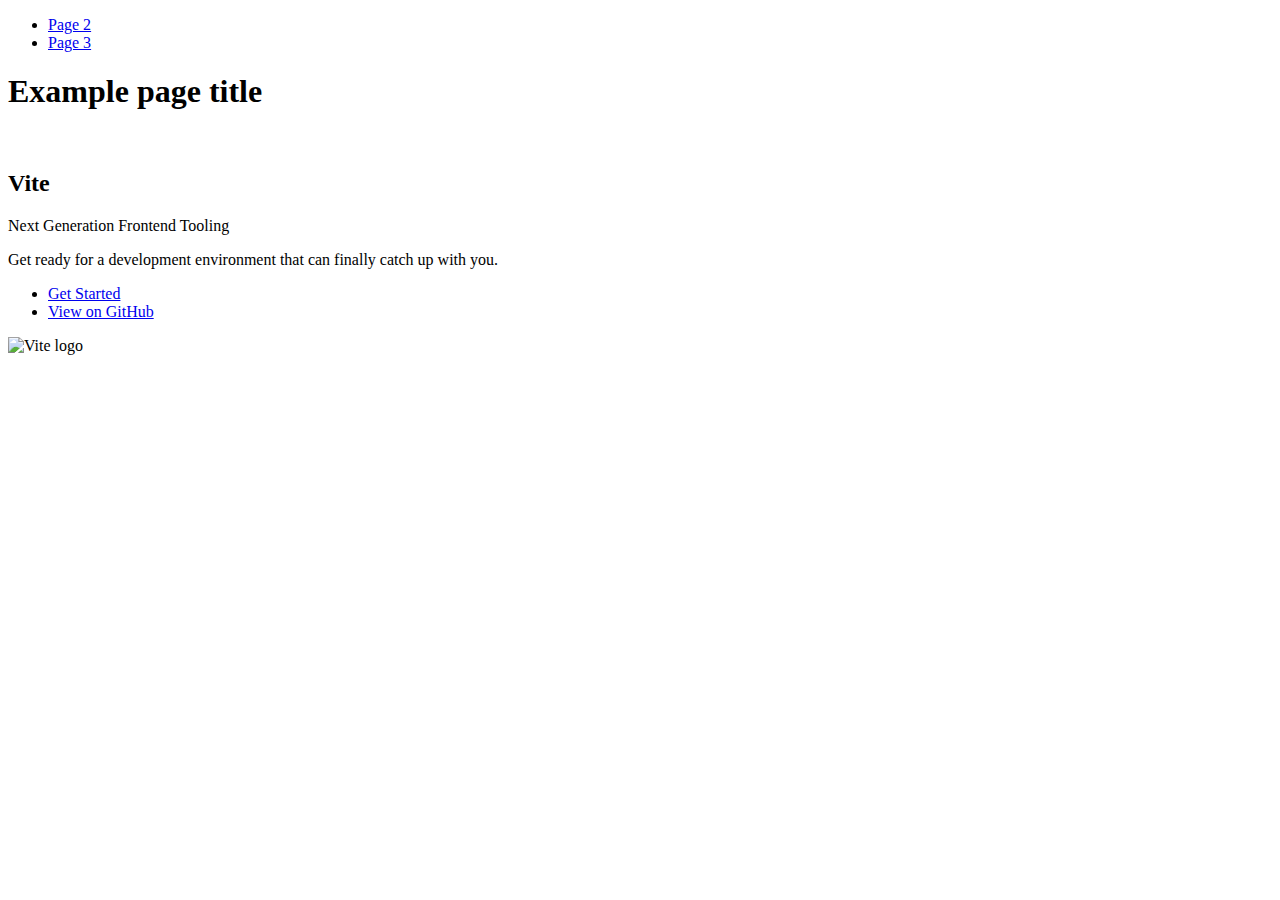
==== index.html @ 8b43653b "Deploying to gh-pages from @ NataliyaHr/goit-js-hw-10@3ae4f027706e363a2bf87122f7acb78b2e3091f2 🚀" ====
<!DOCTYPE html>
<html lang="en">
  <head>
    <meta charset="UTF-8" />
    <link rel="icon" type="image/svg+xml" href="/vanilla-app-template/favicon.svg" />
    <meta name="viewport" content="width=device-width, initial-scale=1.0" />
    <title>Vanilla App Template</title>
    
    <script type="module" crossorigin src="/vanilla-app-template/commonHelpers.js"></script>
    <link rel="stylesheet" href="/vanilla-app-template/assets/index-10c40100.css">
  </head>
  <body>
    <header class="header">
  <nav class="nav">
    <ul class="nav-list">
      <li class="nav-item">
        <a href="./page-2.html" class="nav-link">Page 2</a>
      </li>

      <li class="nav-item">
        <a href="./page-3.html" class="nav-link">Page 3</a>
      </li>
    </ul>
  </nav>
</header>


    <section>
      <h1>Example page title</h1>
      <!-- Path to images as from index.html file -->
      <img src="/vanilla-app-template/assets/javascript-8dac5379.svg" alt="" />
    </section>

    <!-- Loads the specified .html file -->
    <section class="vite-promo">
  <div class="container">
    <div class="wrapper">
      <h2 class="title">
        <span class="gradient">Vite</span>
      </h2>
      <p class="text">Next Generation Frontend Tooling</p>
      <p class="tagline">
        Get ready for a development environment that can finally catch up with
        you.
      </p>

      <ul class="actions">
        <li class="action">
          <a
            class="link"
            href="https://vitejs.dev/guide/"
            target="_blank"
            rel="noopener noreferrer"
            >Get Started</a
          >
        </li>
        <li class="action">
          <a
            class="link"
            href="https://github.com/vitejs/vite"
            target="_blank"
            rel="noopener noreferrer"
            >View on GitHub</a
          >
        </li>
      </ul>
    </div>

    <div class="thumb">
      <!-- Path to images as from index.html file -->
      <img
        class="pic"
        src="/vanilla-app-template/assets/vite-logo-51249ca9.png"
        alt="Vite logo"
        width="640"
        height="640"
      />
    </div>
  </div>
</section>


    
  </body>
</html>
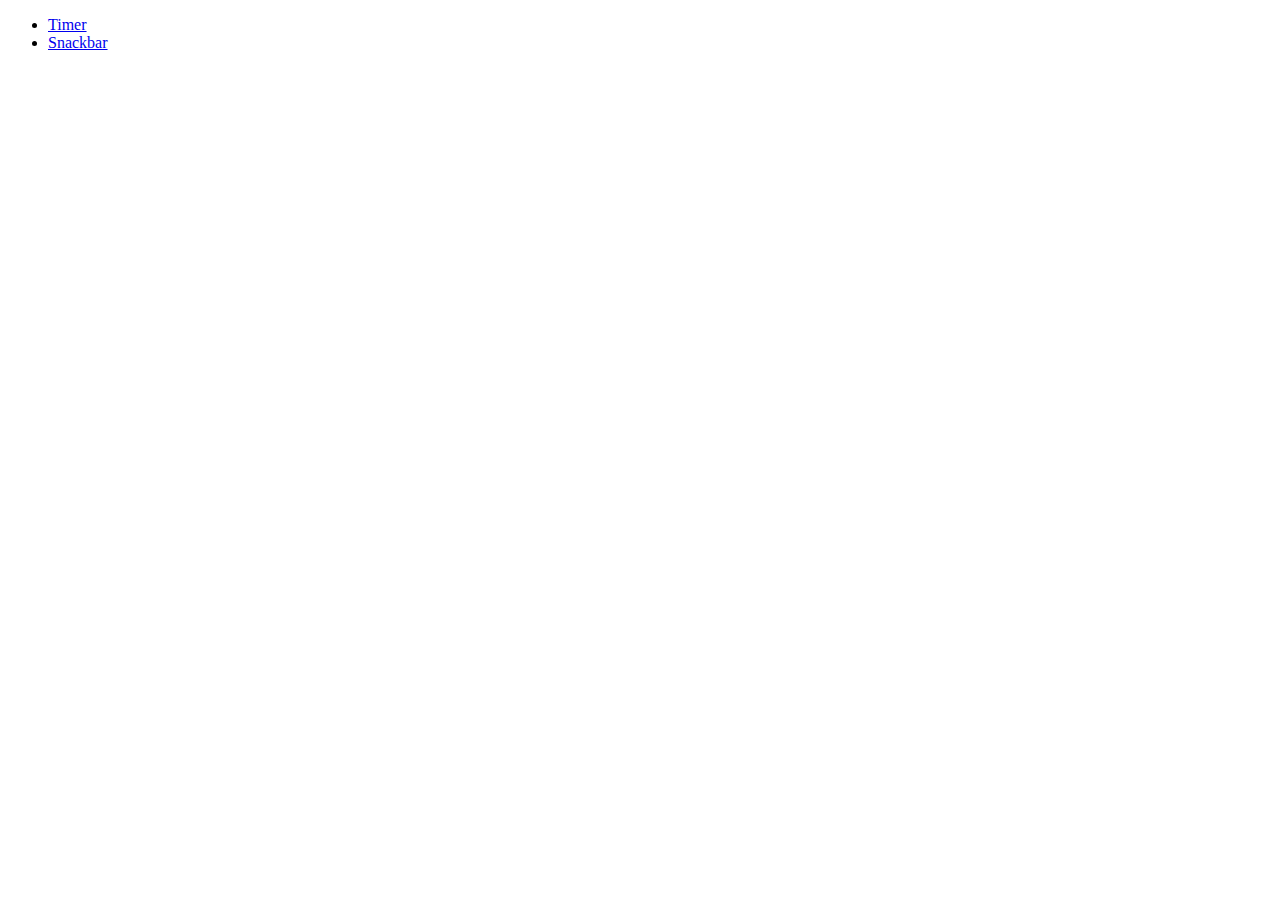
==== commit 17cc3732: "Deploying to gh-pages from @ NataliyaHr/goit-js-hw-10@b878e7b515d8955467758aaacc8937ea7f821d32 🚀" ====
--- a/index.html
+++ b/index.html
@@ -1,85 +1,20 @@
 <!DOCTYPE html>
 <html lang="en">
-  <head>
-    <meta charset="UTF-8" />
-    <link rel="icon" type="image/svg+xml" href="/vanilla-app-template/favicon.svg" />
-    <meta name="viewport" content="width=device-width, initial-scale=1.0" />
-    <title>Vanilla App Template</title>
-    
-    <script type="module" crossorigin src="/vanilla-app-template/commonHelpers.js"></script>
-    <link rel="stylesheet" href="/vanilla-app-template/assets/index-10c40100.css">
-  </head>
-  <body>
-    <header class="header">
-  <nav class="nav">
-    <ul class="nav-list">
-      <li class="nav-item">
-        <a href="./page-2.html" class="nav-link">Page 2</a>
-      </li>
 
-      <li class="nav-item">
-        <a href="./page-3.html" class="nav-link">Page 3</a>
-      </li>
-    </ul>
-  </nav>
-</header>
+<head>
+  <meta charset="UTF-8" />
+  <link rel="icon" type="image/svg+xml" href="/goit-js-hw-10/favicon.svg" />
+  <meta name="viewport" content="width=device-width, initial-scale=1.0" />
+  <title>Homework 10</title>
+  
+  <link rel="stylesheet" href="/goit-js-hw-10/assets/styles-dd2a1ed0.css">
+</head>
 
+<body>
+  <ul>
+    <li><a href="./1-timer.html">Timer</a></li>
+    <li><a href="./2-snackbar.html">Snackbar</a></li>
+  </ul>
+</body>
 
-    <section>
-      <h1>Example page title</h1>
-      <!-- Path to images as from index.html file -->
-      <img src="/vanilla-app-template/assets/javascript-8dac5379.svg" alt="" />
-    </section>
-
-    <!-- Loads the specified .html file -->
-    <section class="vite-promo">
-  <div class="container">
-    <div class="wrapper">
-      <h2 class="title">
-        <span class="gradient">Vite</span>
-      </h2>
-      <p class="text">Next Generation Frontend Tooling</p>
-      <p class="tagline">
-        Get ready for a development environment that can finally catch up with
-        you.
-      </p>
-
-      <ul class="actions">
-        <li class="action">
-          <a
-            class="link"
-            href="https://vitejs.dev/guide/"
-            target="_blank"
-            rel="noopener noreferrer"
-            >Get Started</a
-          >
-        </li>
-        <li class="action">
-          <a
-            class="link"
-            href="https://github.com/vitejs/vite"
-            target="_blank"
-            rel="noopener noreferrer"
-            >View on GitHub</a
-          >
-        </li>
-      </ul>
-    </div>
-
-    <div class="thumb">
-      <!-- Path to images as from index.html file -->
-      <img
-        class="pic"
-        src="/vanilla-app-template/assets/vite-logo-51249ca9.png"
-        alt="Vite logo"
-        width="640"
-        height="640"
-      />
-    </div>
-  </div>
-</section>
-
-
-    
-  </body>
-</html>
+</html>